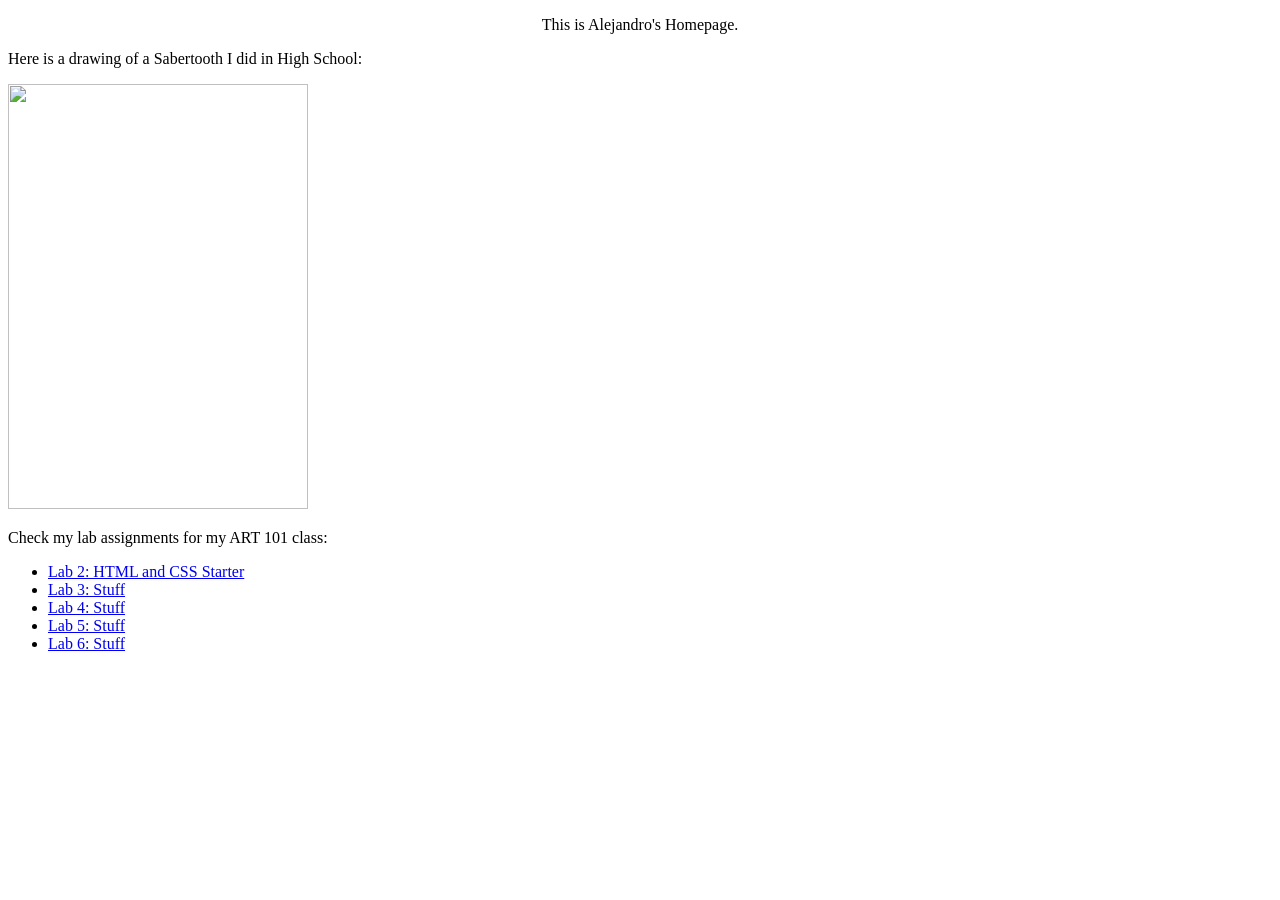
==== index.html @ a2ceab75 "Update index.html deleted the ordered list" ====
<!DOCTYPE html>
<html>
<head>
	<title>Alejandro Silva's Homepage</title>
	<link rel="stylesheet" type="text/css" href="css/site.css">
</head>
<body>
	<main>
		<p style="text-align:center">This is Alejandro's Homepage.</p>

		<p>Here is a drawing of a Sabertooth I did in High School:</p>
		<img src="img/sabertooth.jpg" width="300" height="425"/>

		<p>Check my lab assignments for my ART 101 class:</p>

		<nav>
			<ul>

				<li><a href="lab2/index.html">Lab 2: HTML and CSS Starter</a></li>
				<li><a href="lab3/index.html">Lab 3: Stuff</a></li>
				<li><a href="lab4/index.html">Lab 4: Stuff</a></li>
				<li><a href="lab5/index.html">Lab 5: Stuff</a></li>
				<li><a href="lab6/index.html">Lab 6: Stuff</a></li>

			</ul>
		</nav>
	</main>
</body>
</html>
---- css/site.css ----
li#ul_li_5_id, li#ul_li_5_id a {
  color: yellow;
}
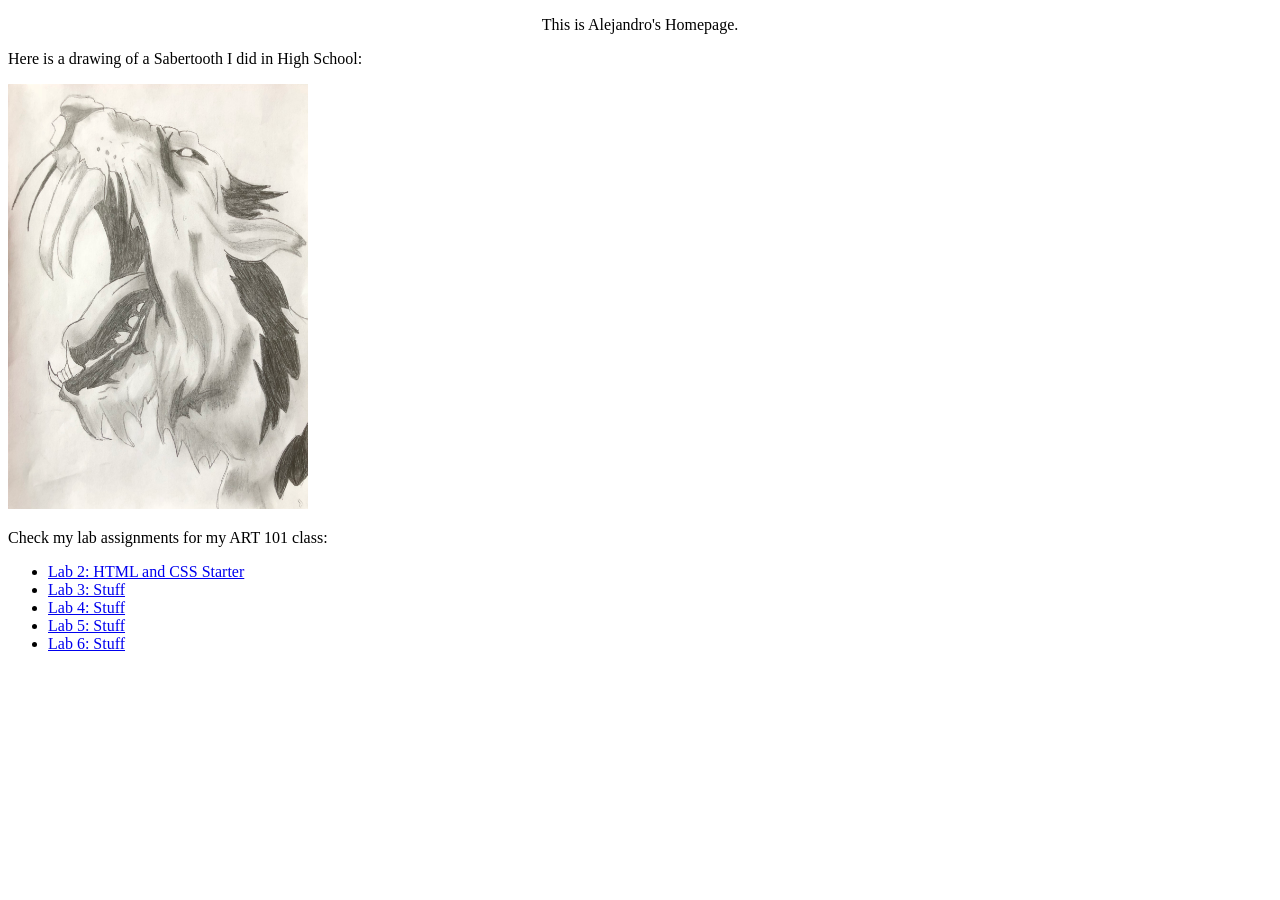
==== commit 86216c1a: "Update index.html switched the tag of the image from ".jpg" to ".JPG"" ====
--- a/index.html
+++ b/index.html
@@ -9,7 +9,7 @@
 		<p style="text-align:center">This is Alejandro's Homepage.</p>
 
 		<p>Here is a drawing of a Sabertooth I did in High School:</p>
-		<img src="img/sabertooth.jpg" width="300" height="425"/>
+		<img src="img/sabertooth.JPG" width="300" height="425"/>
 
 		<p>Check my lab assignments for my ART 101 class:</p>
 
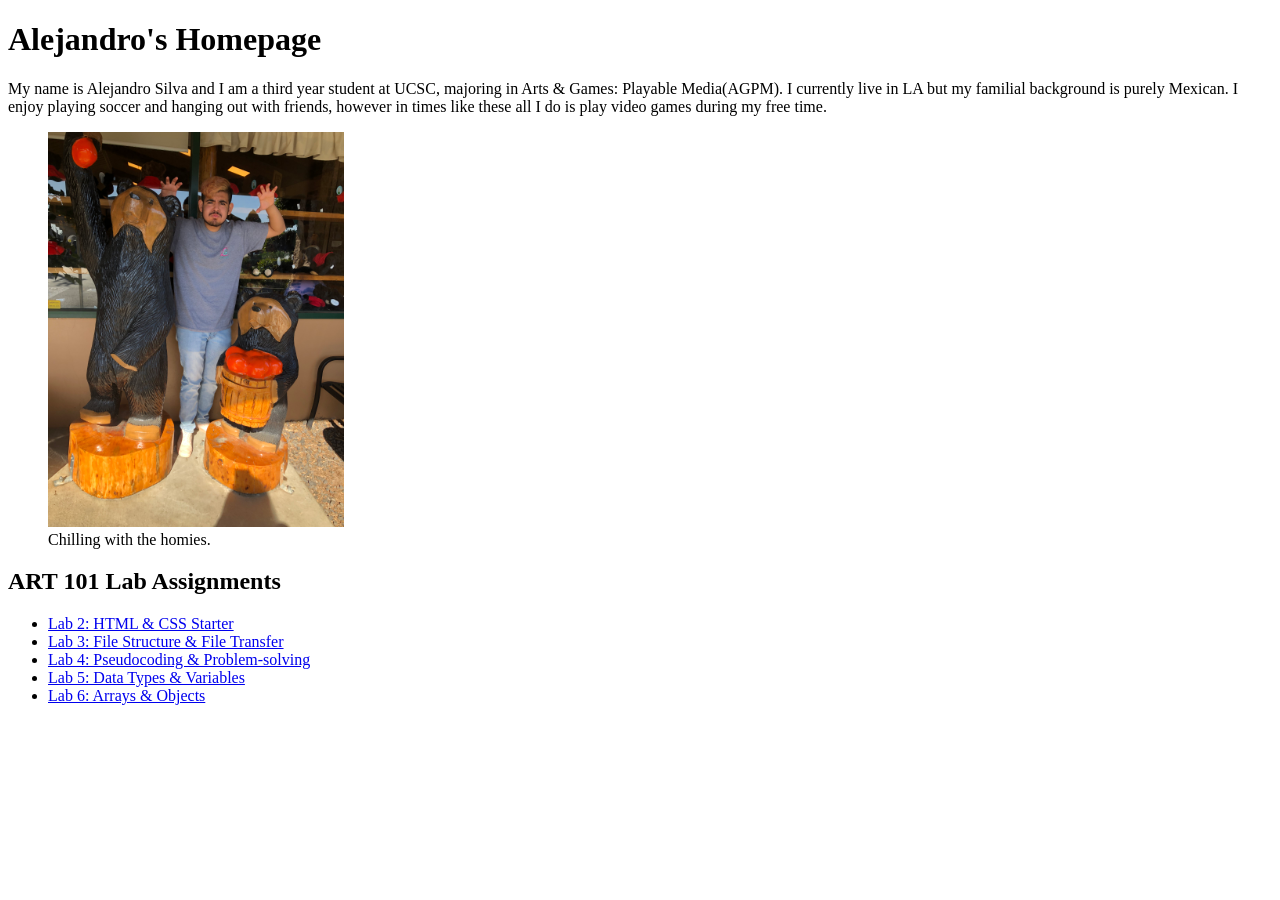
==== commit 492860f7: "Update site.html name Changed the file name back to "index"" ====
--- a/index.html
+++ b/index.html
@@ -6,24 +6,36 @@
 </head>
 <body>
 	<main>
-		<p style="text-align:center">This is Alejandro's Homepage.</p>
+		<h1>Alejandro's Homepage</h1>
 
-		<p>Here is a drawing of a Sabertooth I did in High School:</p>
-		<img src="img/sabertooth.JPG" width="300" height="425"/>
+		<div>
+			<p>My name is Alejandro Silva and I am a third year student at UCSC, majoring
+				in Arts & Games: Playable Media(AGPM). I currently live in LA but my familial
+				background is purely Mexican. I enjoy playing soccer and hanging out with
+				friends, however in times like these all I do is play video games during
+				my free time.</p>
 
-		<p>Check my lab assignments for my ART 101 class:</p>
+			<figure>
+				<img src="img/bear_homies.JPG" alt="Bears" width="25%" height="25%"/>
+				<figcaption>Chilling with the homies.</figcaption>
+			</figure>
+		</div>
 
-		<nav>
-			<ul>
+		<div>
+			<h2>ART 101 Lab Assignments</h2>
 
-				<li><a href="lab2/index.html">Lab 2: HTML and CSS Starter</a></li>
-				<li><a href="lab3/index.html">Lab 3: Stuff</a></li>
-				<li><a href="lab4/index.html">Lab 4: Stuff</a></li>
-				<li><a href="lab5/index.html">Lab 5: Stuff</a></li>
-				<li><a href="lab6/index.html">Lab 6: Stuff</a></li>
+			<nav>
+				<ul>
 
-			</ul>
-		</nav>
+					<li><a href="lab2/helloworld.html">Lab 2: HTML & CSS Starter</a></li>
+					<li><a href="lab3/index.html">Lab 3: File Structure & File Transfer</a></li>
+					<li><a href="lab4/index.html">Lab 4: Pseudocoding & Problem-solving</a></li>
+					<li><a href="lab5/index.html">Lab 5: Data Types & Variables</a></li>
+					<li><a href="lab6/index.html">Lab 6: Arrays & Objects</a></li>
+
+				</ul>
+			</nav>
+		</div>
 	</main>
 </body>
 </html>
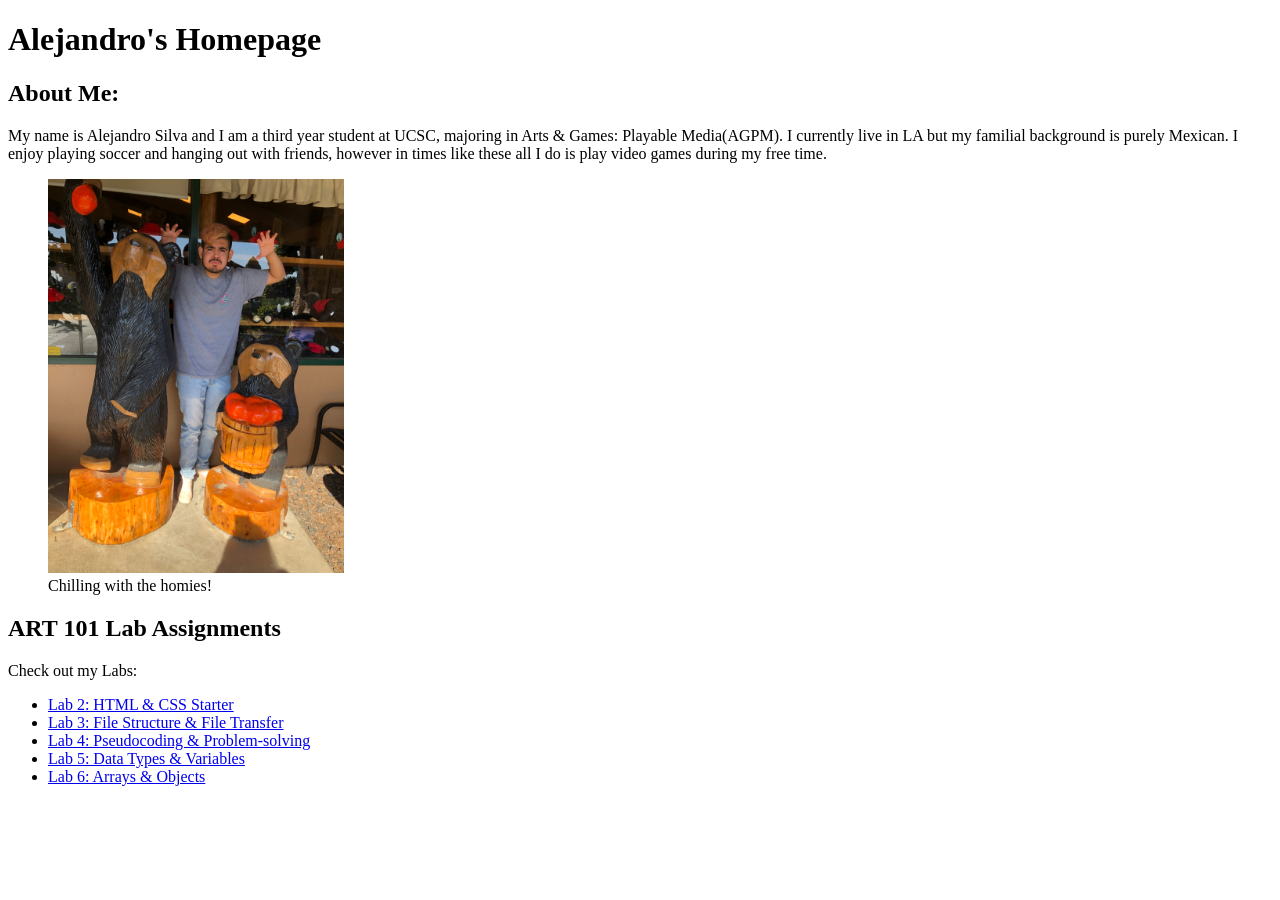
==== commit a818c09d: "Update index.html Editted my homepage file" ====
--- a/index.html
+++ b/index.html
@@ -9,6 +9,7 @@
 		<h1>Alejandro's Homepage</h1>
 
 		<div>
+			<h2>About Me:</h2>
 			<p>My name is Alejandro Silva and I am a third year student at UCSC, majoring
 				in Arts & Games: Playable Media(AGPM). I currently live in LA but my familial
 				background is purely Mexican. I enjoy playing soccer and hanging out with
@@ -17,7 +18,7 @@
 
 			<figure>
 				<img src="img/bear_homies.JPG" alt="Bears" width="25%" height="25%"/>
-				<figcaption>Chilling with the homies.</figcaption>
+				<figcaption>Chilling with the homies!</figcaption>
 			</figure>
 		</div>
 
@@ -25,16 +26,16 @@
 			<h2>ART 101 Lab Assignments</h2>
 
 			<nav>
+				<p id="labs">Check out my Labs:</p>
 				<ul>
-
 					<li><a href="lab2/helloworld.html">Lab 2: HTML & CSS Starter</a></li>
 					<li><a href="lab3/index.html">Lab 3: File Structure & File Transfer</a></li>
 					<li><a href="lab4/index.html">Lab 4: Pseudocoding & Problem-solving</a></li>
 					<li><a href="lab5/index.html">Lab 5: Data Types & Variables</a></li>
 					<li><a href="lab6/index.html">Lab 6: Arrays & Objects</a></li>
-
 				</ul>
 			</nav>
+
 		</div>
 	</main>
 </body>
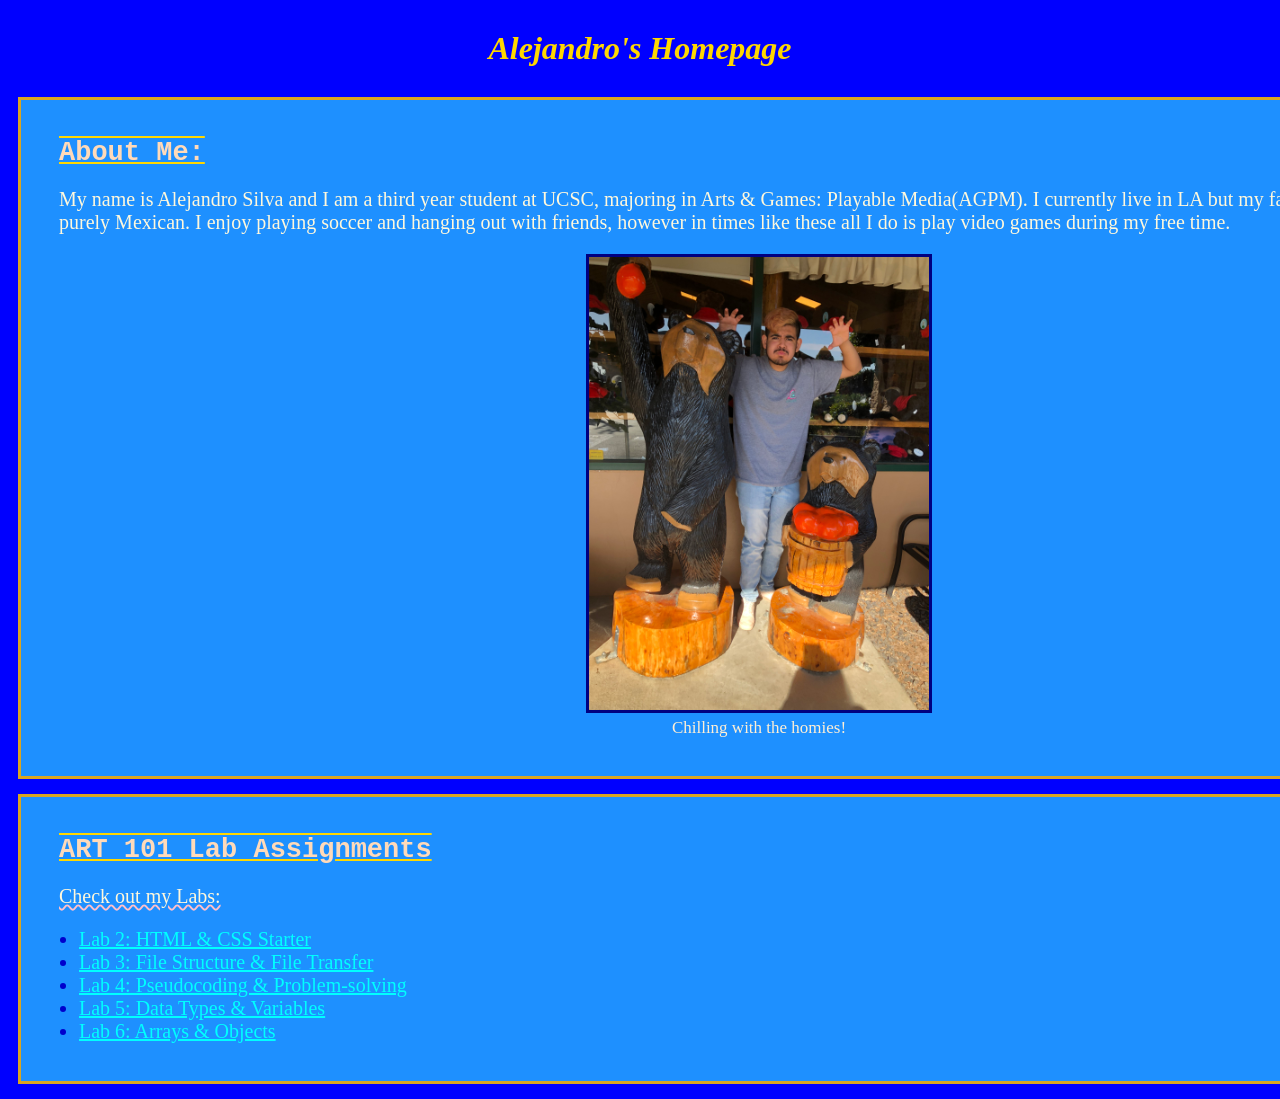
==== commit 50b90e3f: "Update index.html Updated homepage" ====
--- a/index.html
+++ b/index.html
@@ -15,7 +15,6 @@
 				background is purely Mexican. I enjoy playing soccer and hanging out with
 				friends, however in times like these all I do is play video games during
 				my free time.</p>
-
 			<figure>
 				<img src="img/bear_homies.JPG" alt="Bears" width="25%" height="25%"/>
 				<figcaption>Chilling with the homies!</figcaption>
--- a/css/site.css
+++ b/css/site.css
@@ -1,3 +1,58 @@
-li#ul_li_5_id, li#ul_li_5_id a {
-  color: yellow;
+body {
+  background-color: blue;
 }
+h1 {
+  text-align: center;
+  color: gold;
+  font-size: 200%;
+  margin: 30px;
+  font-style: italic;
+}
+
+div {
+  background-color: dodgerblue;
+  width: 1440px;
+  padding: 18px;
+  margin: 10px;
+  margin-bottom: 15px;
+  border: 3.2px solid goldenrod;
+  font-size: 125%;
+}
+
+h2 {
+  margin: 20px;
+  font-size: 135%;
+  font-family: "Lucida Console", "Courier New", monospace;
+  color: peachpuff;
+  text-decoration: overline underline gold;
+}
+
+div p {
+  margin-left: 20px;
+  color: cornsilk;
+}
+
+#labs {
+  text-decoration: underline pink wavy;
+}
+
+figure {
+  text-align: center;
+}
+
+figcaption {
+  font-size: 85%;
+  color: papayawhip;
+}
+
+img {
+  border: 3px solid navy;
+}
+
+li {
+  color: mediumblue;
+}
+
+a {
+  color: aqua;
+}
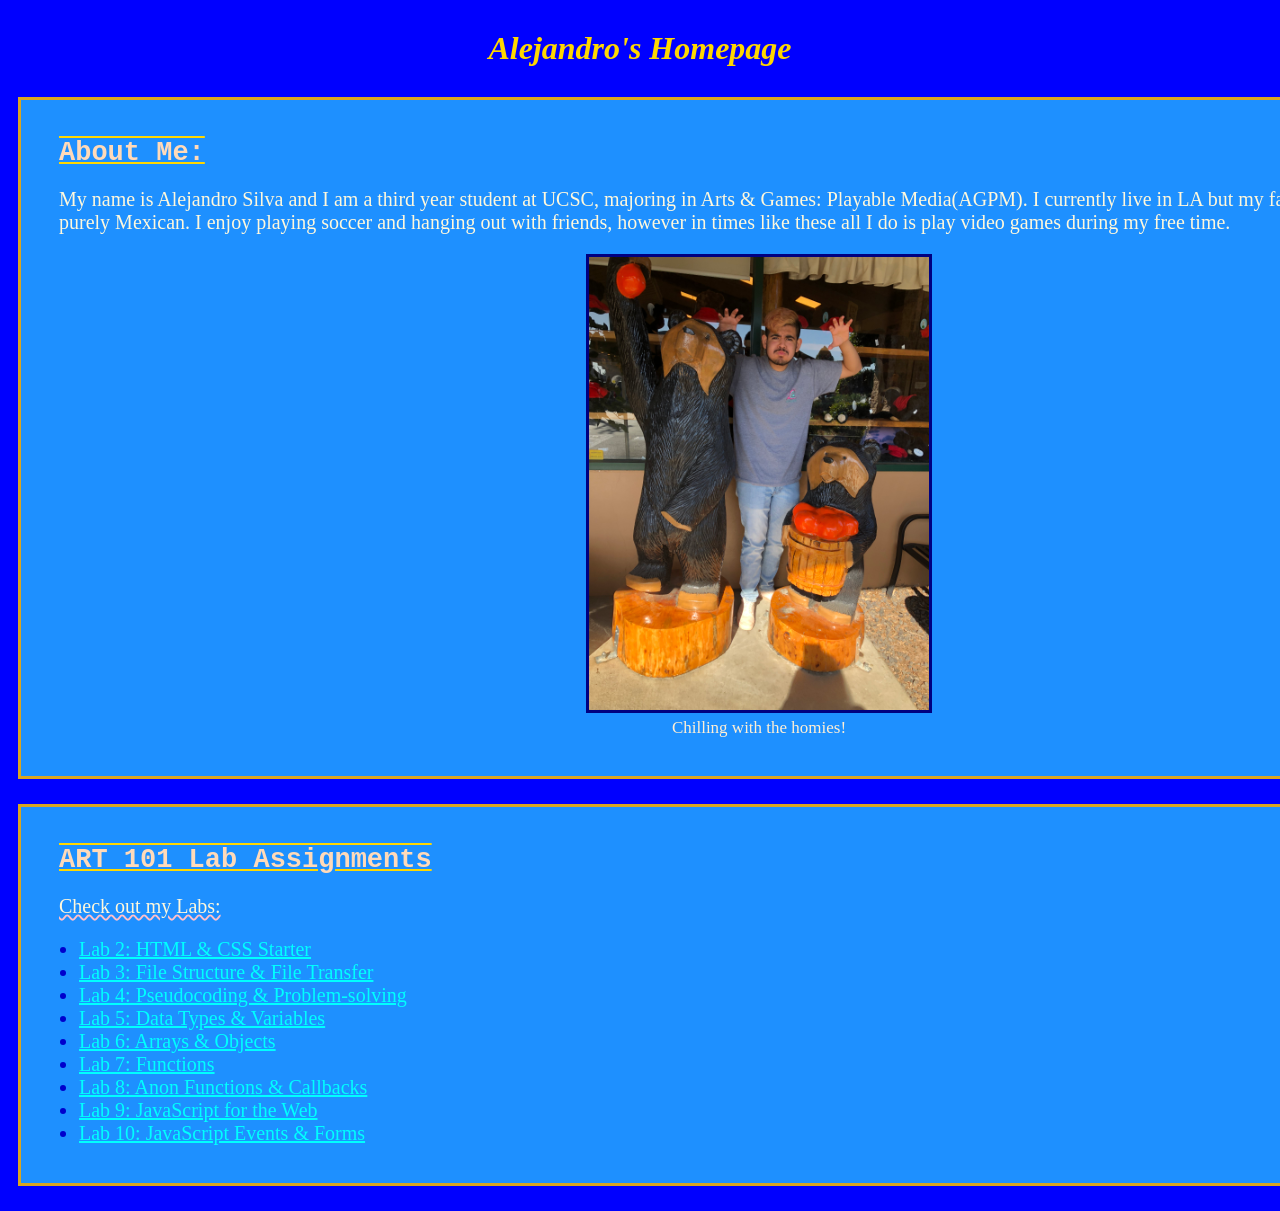
==== commit c7405612: "Update index.html Added links for labs 7-10 in my homepage" ====
--- a/index.html
+++ b/index.html
@@ -32,6 +32,10 @@
 					<li><a href="lab4/index.html">Lab 4: Pseudocoding & Problem-solving</a></li>
 					<li><a href="lab5/index.html">Lab 5: Data Types & Variables</a></li>
 					<li><a href="lab6/index.html">Lab 6: Arrays & Objects</a></li>
+					<li><a href="lab7/index.html">Lab 7: Functions</a></li>
+					<li><a href="lab8/index.html">Lab 8: Anon Functions & Callbacks</a></li>
+					<li><a href="lab9/index.html">Lab 9: JavaScript for the Web</a></li>
+					<li><a href="lab10/index.html">Lab 10: JavaScript Events & Forms</a></li>
 				</ul>
 			</nav>
 
--- a/css/site.css
+++ b/css/site.css
@@ -14,7 +14,7 @@
   width: 1440px;
   padding: 18px;
   margin: 10px;
-  margin-bottom: 15px;
+  margin-bottom: 25px;
   border: 3.2px solid goldenrod;
   font-size: 125%;
 }
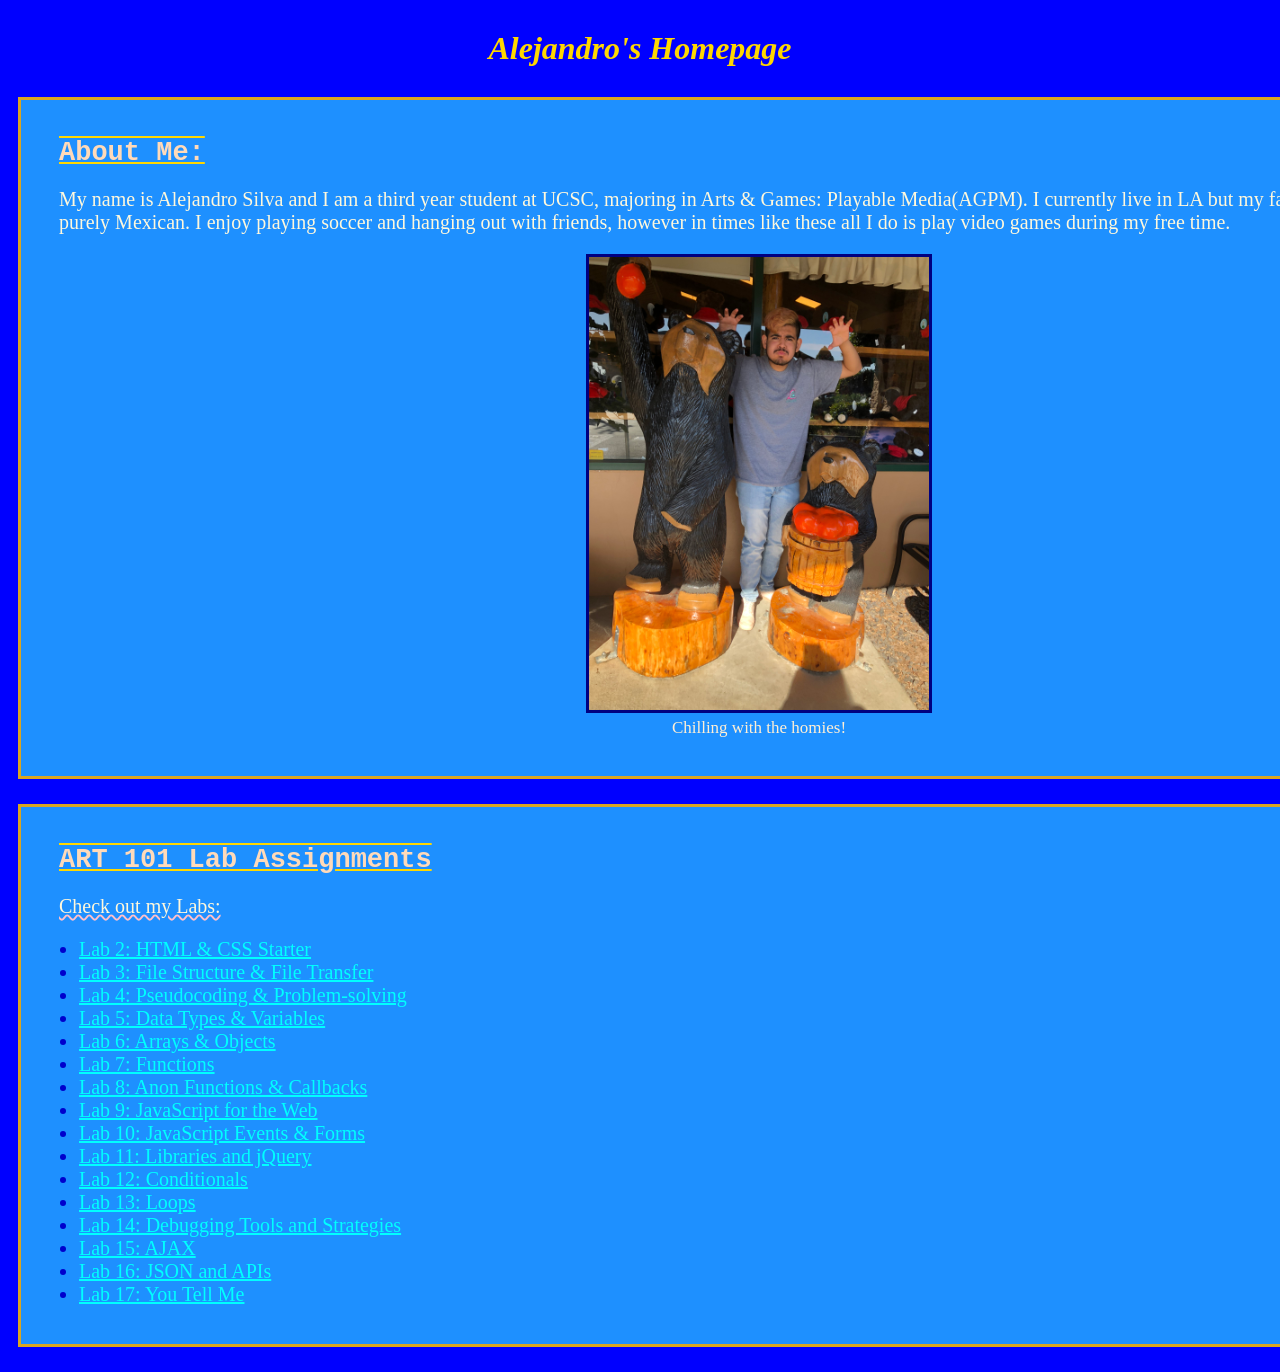
==== commit 1fe57af1: "Update index.html added more links for the rest of the labs" ====
--- a/index.html
+++ b/index.html
@@ -27,15 +27,22 @@
 			<nav>
 				<p id="labs">Check out my Labs:</p>
 				<ul>
-					<li><a href="lab2/helloworld.html">Lab 2: HTML & CSS Starter</a></li>
-					<li><a href="lab3/index.html">Lab 3: File Structure & File Transfer</a></li>
-					<li><a href="lab4/index.html">Lab 4: Pseudocoding & Problem-solving</a></li>
-					<li><a href="lab5/index.html">Lab 5: Data Types & Variables</a></li>
-					<li><a href="lab6/index.html">Lab 6: Arrays & Objects</a></li>
-					<li><a href="lab7/index.html">Lab 7: Functions</a></li>
-					<li><a href="lab8/index.html">Lab 8: Anon Functions & Callbacks</a></li>
-					<li><a href="lab9/index.html">Lab 9: JavaScript for the Web</a></li>
-					<li><a href="lab10/index.html">Lab 10: JavaScript Events & Forms</a></li>
+					<li><a href="lab 2/helloworld.html">Lab 2: HTML & CSS Starter</a></li>
+					<li><a href="lab 3/index.html">Lab 3: File Structure & File Transfer</a></li>
+					<li><a href="lab 4/index.html">Lab 4: Pseudocoding & Problem-solving</a></li>
+					<li><a href="lab 5/index.html">Lab 5: Data Types & Variables</a></li>
+					<li><a href="lab 6/index.html">Lab 6: Arrays & Objects</a></li>
+					<li><a href="lab 7/index.html">Lab 7: Functions</a></li>
+					<li><a href="lab 8/index.html">Lab 8: Anon Functions & Callbacks</a></li>
+					<li><a href="lab 9/index.html">Lab 9: JavaScript for the Web</a></li>
+					<li><a href="lab 10/index.html">Lab 10: JavaScript Events & Forms</a></li>
+					<li><a href="lab 11/index.html">Lab 11: Libraries and jQuery</a></li>
+					<li><a href="lab 12/index.html">Lab 12: Conditionals</a></li>
+					<li><a href="lab 13/index.html">Lab 13: Loops</a></li>
+					<li><a href="lab 14/index.html">Lab 14: Debugging Tools and Strategies</a></li>
+					<li><a href="lab 15/index.html">Lab 15: AJAX</a></li>
+					<li><a href="lab 16/index.html">Lab 16: JSON and APIs</a></li>
+					<li><a href="lab 17/index.html">Lab 17: You Tell Me</a></li>
 				</ul>
 			</nav>
 
